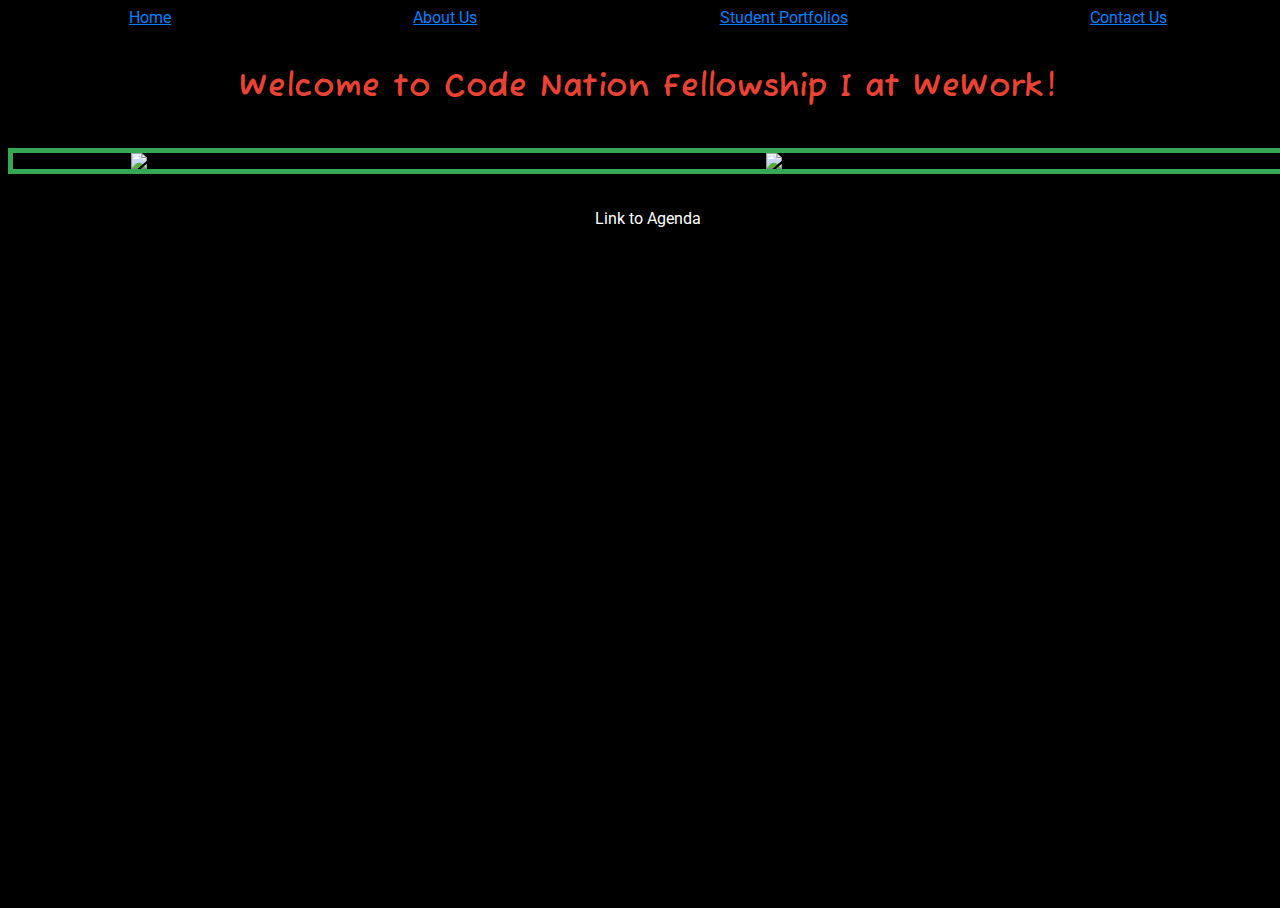
==== index.html @ b999dfcc "Fonts, Place" ====
<!DOCTYPE html>
<html>

<head>
  <meta charset="utf-8">
  <meta name="viewport" content="width=device-width">
  <title>FLW1 Class Portfolio</title>
  <link href="style.css" rel="stylesheet" type="text/css" />
  <link href="https://fonts.googleapis.com/css2?family=Roboto&display=swap" rel="stylesheet">
  <link href="https://fonts.googleapis.com/css2?family=Finlandica&family=Ubuntu&display=swap" rel="stylesheet">
  <link rel="preconnect" href="https://fonts.googleapis.com">
  <link rel="preconnect" href="https://fonts.gstatic.com" crossorigin>
  <link href="https://fonts.googleapis.com/css2?family=Fuzzy+Bubbles&display=swap" rel="stylesheet">
</head>

<body>
  <div class="navBar">
    <a href="/index.html">Home</a>
    <a href="/about.html">About Us</a>
    <a href="/portfolios.html">Student Portfolios</a>
    <a href="/contact.html">Contact Us</a>
  </div>
  </br>

  <div class="home">
  <!-- task 5: update with the correct company name.-->
  <h1 class="header">
    Welcome to Code Nation Fellowship I at WeWork!
  </h1>
  </br>
  <div class="companies">
    <img src="/images/Code%20Nation%20-%20First%20Step%20-%20Yellow.gif">

    <!-- task 6: replace the placeholder image with a company logo/image.-->
    <img src="https://play-lh.googleusercontent.com/6UgEjh8Xuts4nwdWzTnWH8QtLuHqRMUB7dp24JYVE2xcYzq4HA8hFfcAbU-R-PC_9uA1">
  </div>
  </br>

  <!-- task 7: add a link to your Fellowship Agenda.-->
  <p>Link to Agenda</p>
  </br>
  </div>

  <script src="script.js"></script>
</body>

</html>
---- style.css ----
/* task 10: choose 2-4 colors for your theme and add them as font or background colors.*/
/* Pasted Font:" font-family: 'Fuzzy Bubbles', cursive; "*/
html, body {
  height: 100%;
  width: 100%;
  background-color: black;
  color: white;
  font-family: 'Roboto', sans-serif;
}

/* task 11: add flexbox to the div with a class named navBar.*/
.navBar {
  display: flex;
  justify-content: space-around;
}


/* task 12: style your nav bar so the links change color/style when your hover over them.*/
.navBar :hover {
  color: #34a853;
}

/* task 13: add at least 1 Google Font - either for the headers or paragraphs. Or both! Also, make sure it's linked in the html pages you want it used on!*/
.header {
  font-family: 'Fuzzy Bubbles', cursive;
  color:  #ea4335;
}


a {
  color: #0080ff;
}


/* task 14: add a border to the images.*/
.companies {
  display: flex;
  justify-content: space-around;
  border: #34a853 5px solid;
}

.home {
  text-align: center;
}

.student {
  border: 1px solid white;
  width: 300px;
  text-align: center;
}

.student img {
  width: 200px;
}

.students{
  display: flex;
  justify-content: space-around;
}

h1 {
  color: #fee975;
}

img {
  width: 400px;
}
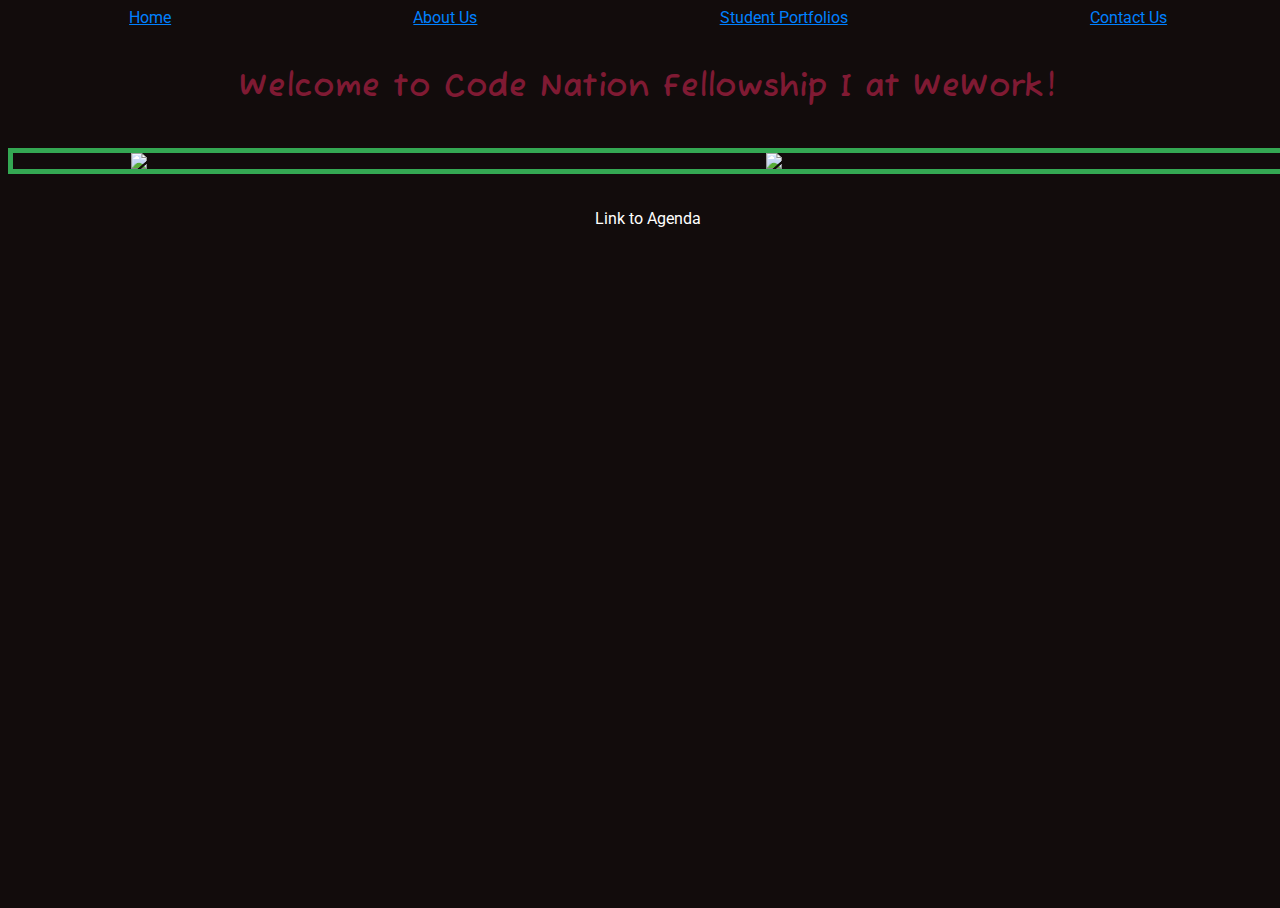
==== commit 9c89a22e: "10/12 Update" ====
--- a/index.html
+++ b/index.html
@@ -25,14 +25,14 @@
   <div class="home">
   <!-- task 5: update with the correct company name.-->
   <h1 class="header">
-    Welcome to Code Nation Fellowship I at WeWork!
+  Welcome to Code Nation Fellowship I at WeWork!
   </h1>
   </br>
   <div class="companies">
     <img src="/images/Code%20Nation%20-%20First%20Step%20-%20Yellow.gif">
 
     <!-- task 6: replace the placeholder image with a company logo/image.-->
-    <img src="https://play-lh.googleusercontent.com/6UgEjh8Xuts4nwdWzTnWH8QtLuHqRMUB7dp24JYVE2xcYzq4HA8hFfcAbU-R-PC_9uA1">
+    <img src="https://www.logolynx.com/images/logolynx/d5/d58876ad69822ce52f7a4f0f933e78dd.png">
   </div>
   </br>
 
--- a/style.css
+++ b/style.css
@@ -3,7 +3,7 @@
 html, body {
   height: 100%;
   width: 100%;
-  background-color: black;
+  background-color: #120c0c;
   color: white;
   font-family: 'Roboto', sans-serif;
 }
@@ -23,7 +23,7 @@
 /* task 13: add at least 1 Google Font - either for the headers or paragraphs. Or both! Also, make sure it's linked in the html pages you want it used on!*/
 .header {
   font-family: 'Fuzzy Bubbles', cursive;
-  color:  #ea4335;
+  color:  #7f1a33;
 }
 
 
